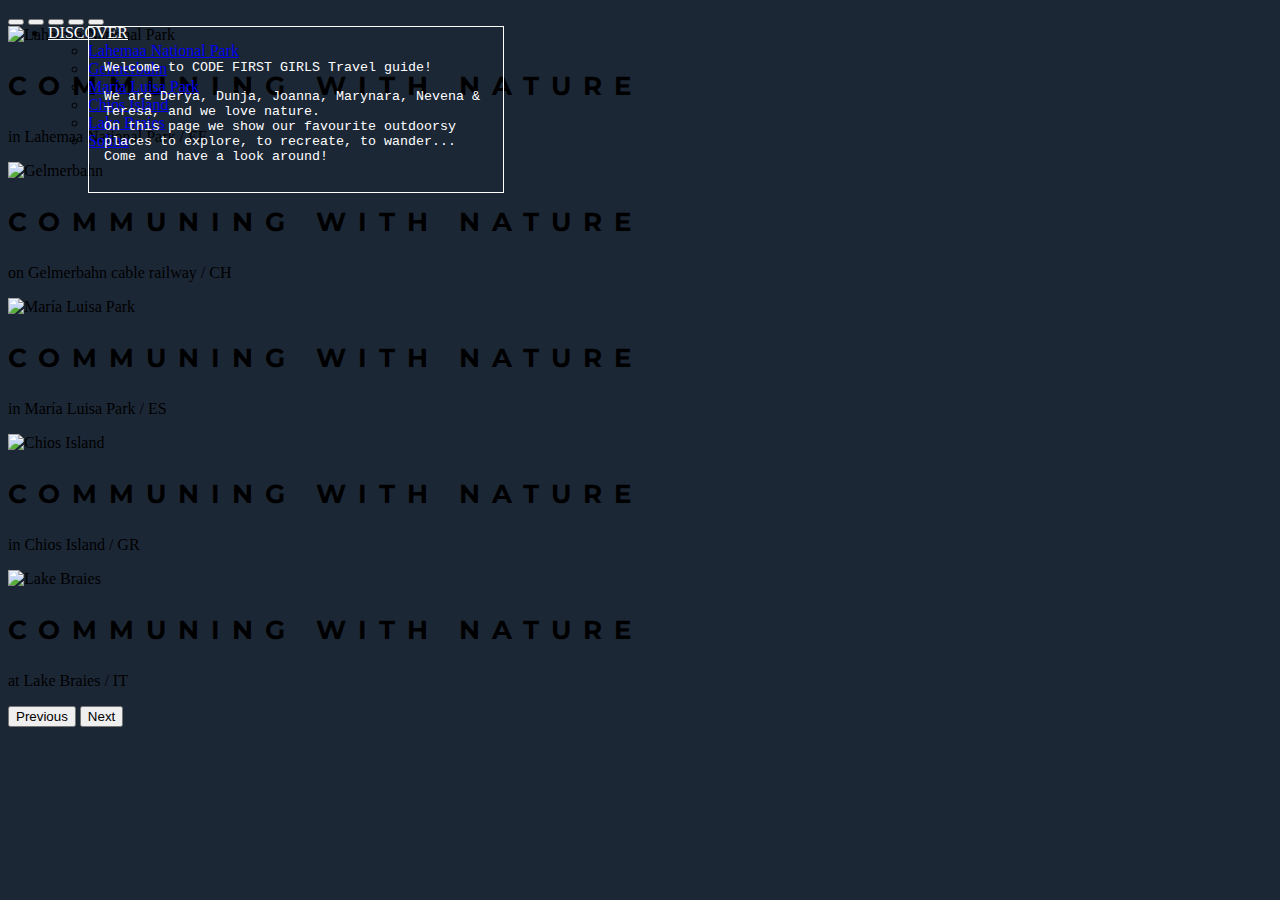
==== index.html @ cd1294f8 "FIxed image issues" ====
<!DOCTYPE html>
<html lang="en">
  <head>
    <meta charset="UTF-8" />
    <meta name="viewport" content="width=device-width, initial-scale=1.0" />
    <title>Communing with nature</title>
    <link
      href="https://cdn.jsdelivr.net/npm/bootstrap@5.3.0/dist/css/bootstrap.min.css"
      rel="stylesheet"
      integrity="sha384-9ndCyUaIbzAi2FUVXJi0CjmCapSmO7SnpJef0486qhLnuZ2cdeRhO02iuK6FUUVM"
      crossorigin="anonymous"
    />
    <link rel="stylesheet" href="src/style.css" />
    <!-- special fonts -->
    <link
      rel="stylesheet"
      href="https://fonts.googleapis.com/css?family=Ubuntu"
    />
    <link
      rel="stylesheet"
      href="https://fonts.googleapis.com/css?family=Montserrat"
    />
  </head>
  <body>
    <!-- Carousel -->
    <div id="carouselExampleCaptions" class="carousel slide">
      <!-- nav bar -->
      <ul class="nav justify-content-end">
        <li class="nav-item dropdown">
          <a
            class="nav-link dropdown-toggle"
            href="#"
            role="button"
            data-bs-toggle="dropdown"
            aria-expanded="false"
          >
            DISCOVER
          </a>
          <ul class="dropdown-menu">
            <li>
              <a class="dropdown-item" href="nature-website/lahemaa.html"
                >Lahemaa National Park</a
              >
            </li>
            <li><a class="dropdown-item" href="#">Gelmerbahn</a></li>
            <li>
              <a class="dropdown-item" href="nature-website/marialuisapark.html"
                >María Luisa Park</a
              >
            </li>
            <li><a class="dropdown-item" href="#">Chios Island</a></li>
            <li>
              <a class="dropdown-item" href="nature-website/braies.html"
                >Lake Braies</a
              >
            </li>
            <li>
              <a class="dropdown-item" href="nature-website/solina.html"
                >Solina</a
              >
            </li>
          </ul>
        </li>
      </ul>

      <!-- intro text -->
      <div class="aboutSection">
        <p>Welcome to CODE FIRST GIRLS Travel guide!</p>
        <p>
          We are Derya, Dunja, Joanna, Marynara, Nevena & Teresa, and we love
          nature. <br />
          On this page we show our favourite outdoorsy places to explore, to
          recreate, to wander...<br />
          Come and have a look around!
        </p>
      </div>
      <!-- Indicators/dots -->
      <div class="carousel-indicators">
        <button
          type="button"
          data-bs-target="#carouselExampleCaptions"
          data-bs-slide-to="0"
          class="active"
          aria-current="true"
          aria-label="Slide 1"
        ></button>
        <button
          type="button"
          data-bs-target="#carouselExampleCaptions"
          data-bs-slide-to="1"
          aria-label="Slide 2"
        ></button>
        <button
          type="button"
          data-bs-target="#carouselExampleCaptions"
          data-bs-slide-to="2"
          aria-label="Slide 3"
        ></button>
        <button
          type="button"
          data-bs-target="#carouselExampleCaptions"
          data-bs-slide-to="3"
          aria-label="Slide 4"
        ></button>
        <button
          type="button"
          data-bs-target="#carouselExampleCaptions"
          data-bs-slide-to="4"
          aria-label="Slide 5"
        ></button>
      </div>

      <!-- The slideshow/carousel -->

      <div class="carousel-inner">
        <div class="carousel-item active">
          <img
            src="images/lahemaa_filter.jpg"
            class="d-block w-100"
            alt="Lahemaa National Park"
          />
          <div class="carousel-caption d-none d-md-block">
            <h3>COMMUNING WITH NATURE</h3>
            <p>in Lahemaa National Park / EE</p>
          </div>
        </div>
        <div class="carousel-item">
          <img
            src="images/gelmerbahn_filter.jpg"
            class="d-block w-100"
            alt="Gelmerbahn"
          />
          <div class="carousel-caption d-none d-md-block">
            <h3>COMMUNING WITH NATURE</h3>
            <p>on Gelmerbahn cable railway / CH</p>
          </div>
        </div>
        <div class="carousel-item">
          <img
            src="images/marialuisapark_filter.jpg"
            class="d-block w-100"
            alt="María Luisa Park"
          />
          <div class="carousel-caption d-none d-md-block">
            <h3>COMMUNING WITH NATURE</h3>
            <p>in María Luisa Park / ES</p>
          </div>
        </div>
        <div class="carousel-item">
          <img
            src="images/chios_filter.jpg"
            class="d-block w-100"
            alt="Chios Island"
          />
          <div class="carousel-caption d-none d-md-block">
            <h3>COMMUNING WITH NATURE</h3>
            <p>in Chios Island / GR</p>
          </div>
        </div>
        <div class="carousel-item">
          <img
            src="images/braies_filter.jpg"
            class="d-block w-100"
            alt="Lake Braies"
          />
          <div class="carousel-caption d-none d-md-block">
            <h3>COMMUNING WITH NATURE</h3>
            <p>at Lake Braies / IT</p>
          </div>
        </div>
      </div>

      <!-- Left and right controls/icons -->
      <button
        class="carousel-control-prev"
        type="button"
        data-bs-target="#carouselExampleCaptions"
        data-bs-slide="prev"
      >
        <span class="carousel-control-prev-icon" aria-hidden="true"></span>
        <span class="visually-hidden">Previous</span>
      </button>
      <button
        class="carousel-control-next"
        type="button"
        data-bs-target="#carouselExampleCaptions"
        data-bs-slide="next"
      >
        <span class="carousel-control-next-icon" aria-hidden="true"></span>
        <span class="visually-hidden">Next</span>
      </button>
    </div>

    <script
      src="https://cdn.jsdelivr.net/npm/bootstrap@5.3.0/dist/js/bootstrap.bundle.min.js"
      integrity="sha384-geWF76RCwLtnZ8qwWowPQNguL3RmwHVBC9FhGdlKrxdiJJigb/j/68SIy3Te4Bkz"
      crossorigin="anonymous"
    ></script>
  </body>
</html>
---- src/style.css ----
body {
  background-color: rgb(28, 39, 54);
}

.nav {
  /* below makes nav bar sit on top of carousel */
  position: absolute;
  width: 100%;
  z-index: 10;
  max-width: 100%;
  padding-right: 16px;
}

.nav-link {
  color: white;
}

.aboutSection {
  position: absolute;
  z-index: 10;
  max-width: 100%;
  width: 30%;
  margin-left: 80px;
  margin-top: 18px;
  padding: 15px;
  padding-top: 20px;
  border: 1px solid white;
  color: white;
  /* background-color: rgba(255, 255, 255, 0.75); */
  font-family: "Courier New", Courier, monospace;
  font-size: 10pt;
}

h3 {
  font-family: "Montserrat", sans-serif;
  font-weight: bold;
  font-size: 26px;
  letter-spacing: 9pt;
}
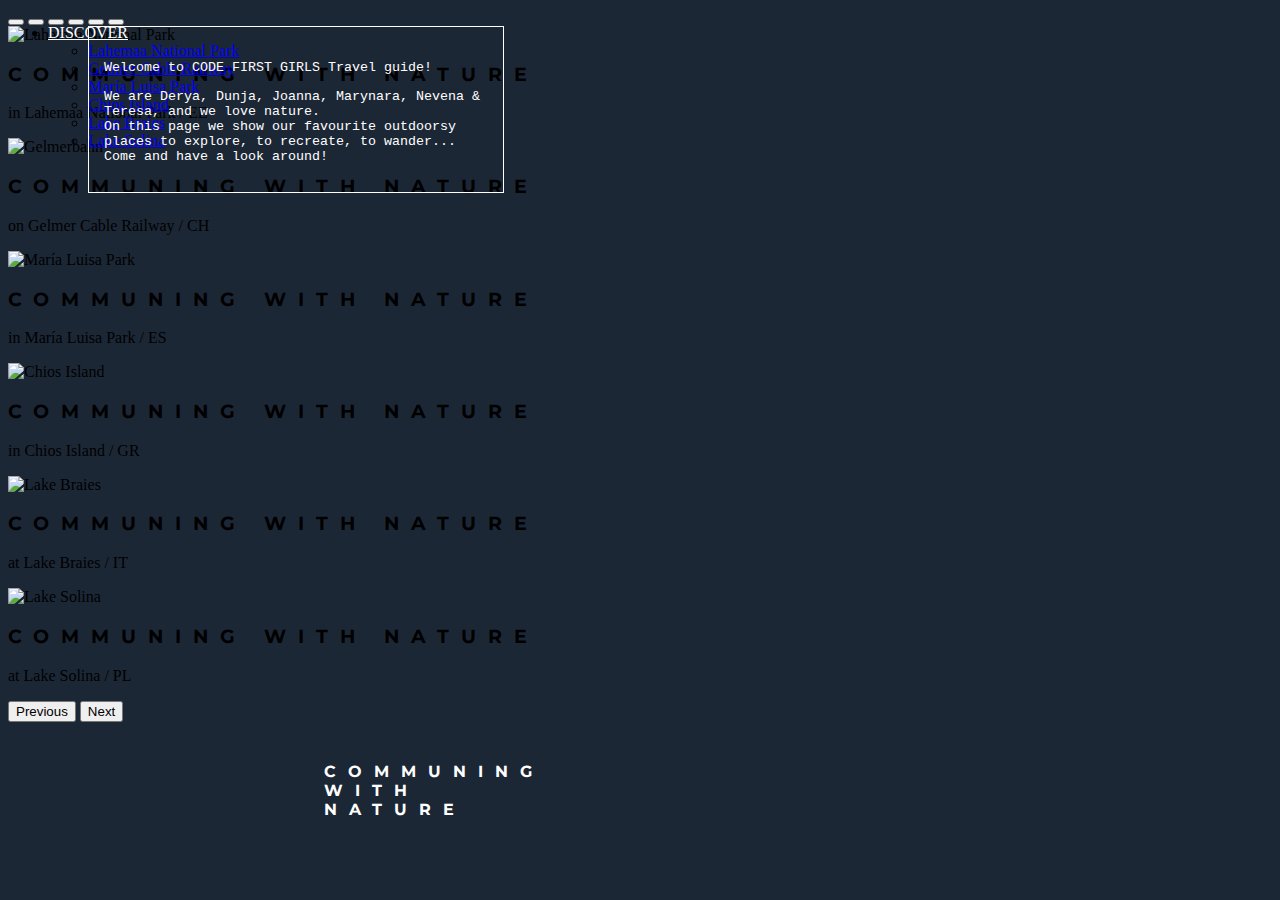
==== commit ab5e883d: "Added Solina image to carousel" ====
--- a/index.html
+++ b/index.html
@@ -11,11 +11,7 @@
       crossorigin="anonymous"
     />
     <link rel="stylesheet" href="src/style.css" />
-    <!-- special fonts -->
-    <link
-      rel="stylesheet"
-      href="https://fonts.googleapis.com/css?family=Ubuntu"
-    />
+    <!-- special font -->
     <link
       rel="stylesheet"
       href="https://fonts.googleapis.com/css?family=Montserrat"
@@ -42,13 +38,17 @@
                 >Lahemaa National Park</a
               >
             </li>
-            <li><a class="dropdown-item" href="#">Gelmerbahn</a></li>
+            <li><a class="dropdown-item" href="#">Gelmer Cable Railway</a></li>
             <li>
               <a class="dropdown-item" href="nature-website/marialuisapark.html"
                 >María Luisa Park</a
               >
             </li>
-            <li><a class="dropdown-item" href="#">Chios Island</a></li>
+            <li>
+              <a class="dropdown-item" href="nature-website/chios.html"
+                >Chios Island</a
+              >
+            </li>
             <li>
               <a class="dropdown-item" href="nature-website/braies.html"
                 >Lake Braies</a
@@ -56,15 +56,15 @@
             </li>
             <li>
               <a class="dropdown-item" href="nature-website/solina.html"
-                >Solina</a
+                >Lake Solina</a
               >
             </li>
           </ul>
         </li>
       </ul>
 
-      <!-- intro text -->
-      <div class="aboutSection">
+      <!-- about text wide screen -->
+      <div class="aboutSectionWide">
         <p>Welcome to CODE FIRST GIRLS Travel guide!</p>
         <p>
           We are Derya, Dunja, Joanna, Marynara, Nevena & Teresa, and we love
@@ -108,6 +108,12 @@
           data-bs-slide-to="4"
           aria-label="Slide 5"
         ></button>
+        <button
+          type="button"
+          data-bs-target="#carouselExampleCaptions"
+          data-bs-slide-to="5"
+          aria-label="Slide 6"
+        ></button>
       </div>
 
       <!-- The slideshow/carousel -->
@@ -132,7 +138,7 @@
           />
           <div class="carousel-caption d-none d-md-block">
             <h3>COMMUNING WITH NATURE</h3>
-            <p>on Gelmerbahn cable railway / CH</p>
+            <p>on Gelmer Cable Railway / CH</p>
           </div>
         </div>
         <div class="carousel-item">
@@ -166,6 +172,17 @@
           <div class="carousel-caption d-none d-md-block">
             <h3>COMMUNING WITH NATURE</h3>
             <p>at Lake Braies / IT</p>
+          </div>
+        </div>
+        <div class="carousel-item">
+          <img
+            src="images/braies_filter.jpg"
+            class="d-block w-100"
+            alt="Lake Solina"
+          />
+          <div class="carousel-caption d-none d-md-block">
+            <h3>COMMUNING WITH NATURE</h3>
+            <p>at Lake Solina / PL</p>
           </div>
         </div>
       </div>
@@ -191,6 +208,27 @@
       </button>
     </div>
 
+    <!-- heading for phone screen -->
+    <div class="headingPhone d-sm-block d-md-none">
+      <h4>
+        COMMUNING <br />
+        WITH <br />
+        NATURE
+      </h4>
+    </div>
+
+    <!-- about text for phone & tablet screen -->
+    <div class="aboutSectionPhone">
+      <p>Welcome to CODE FIRST GIRLS travel guide!</p>
+      <p>
+        We are Derya, Dunja, Joanna, Marynara, Nevena & Teresa, and we love
+        nature. <br />
+        On this page we show our favourite outdoorsy places to explore, to
+        recreate, to wander... <br />
+        Come and have a look around!
+      </p>
+    </div>
+
     <script
       src="https://cdn.jsdelivr.net/npm/bootstrap@5.3.0/dist/js/bootstrap.bundle.min.js"
       integrity="sha384-geWF76RCwLtnZ8qwWowPQNguL3RmwHVBC9FhGdlKrxdiJJigb/j/68SIy3Te4Bkz"
--- a/src/style.css
+++ b/src/style.css
@@ -15,7 +15,22 @@
   color: white;
 }
 
-.aboutSection {
+.nav-link:visited {
+  color: white;
+}
+
+.nav-link:hover {
+  color: pink;
+}
+
+/* screen smaller than 1000px hides the below element */
+@media screen and (max-width: 1000px) {
+  .aboutSectionWide {
+    display: none;
+  }
+}
+
+.aboutSectionWide {
   position: absolute;
   z-index: 10;
   max-width: 100%;
@@ -26,7 +41,26 @@
   padding-top: 20px;
   border: 1px solid white;
   color: white;
-  /* background-color: rgba(255, 255, 255, 0.75); */
+  font-family: "Courier New", Courier, monospace;
+  font-size: 10pt;
+}
+
+/* screen wider than 999px hides the below element */
+@media screen and (min-width: 999px) {
+  .aboutSectionPhone {
+    display: none;
+  }
+}
+
+.aboutSectionPhone {
+  margin: auto; /* for horizontal centering */
+  width: 50%;
+  margin-top: 40px;
+  margin-bottom: 50px;
+  padding: 15px;
+  padding-top: 20px;
+  border: 1px solid white;
+  color: white;
   font-family: "Courier New", Courier, monospace;
   font-size: 10pt;
 }
@@ -34,6 +68,18 @@
 h3 {
   font-family: "Montserrat", sans-serif;
   font-weight: bold;
-  font-size: 26px;
   letter-spacing: 9pt;
 }
+
+.headingPhone {
+  margin: auto;
+  width: 50%;
+}
+
+h4 {
+  color: white;
+  font-family: "Montserrat", sans-serif;
+  font-weight: bold;
+  letter-spacing: 9pt;
+  margin-top: 40px;
+}
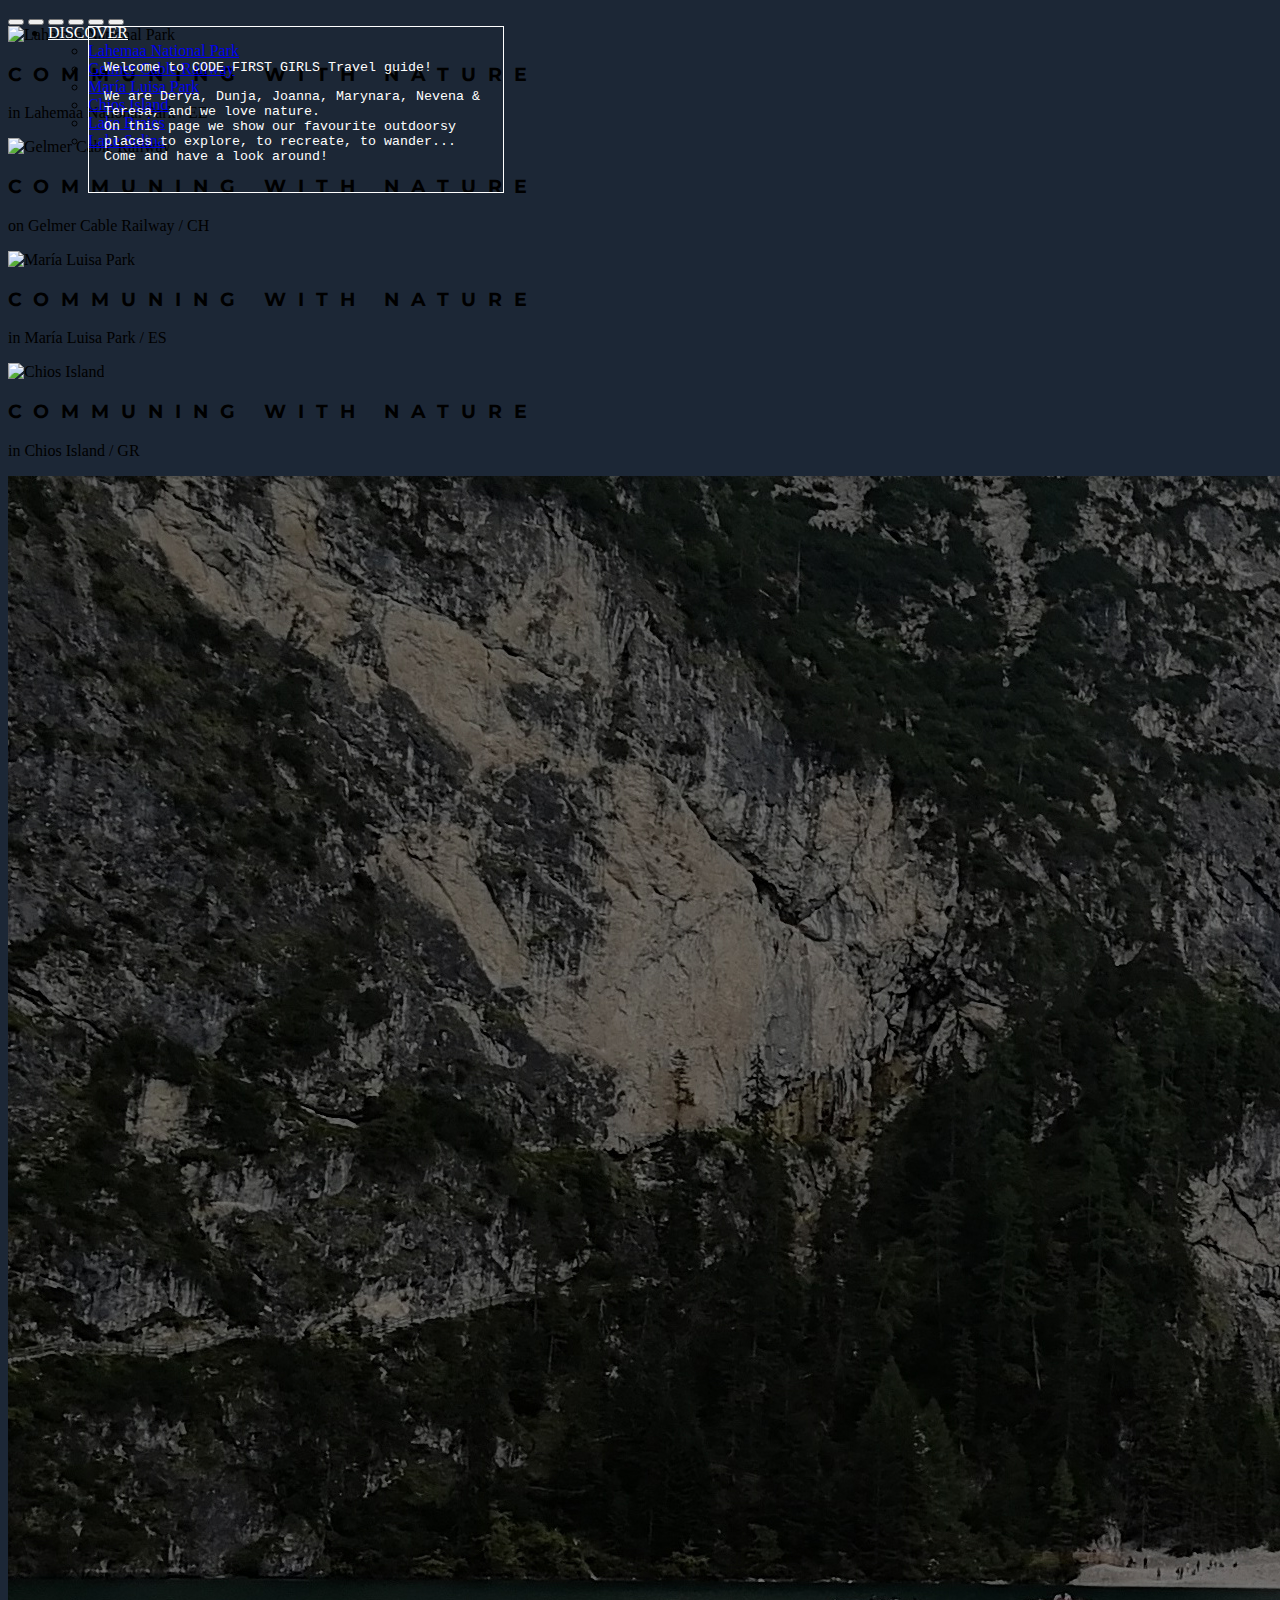
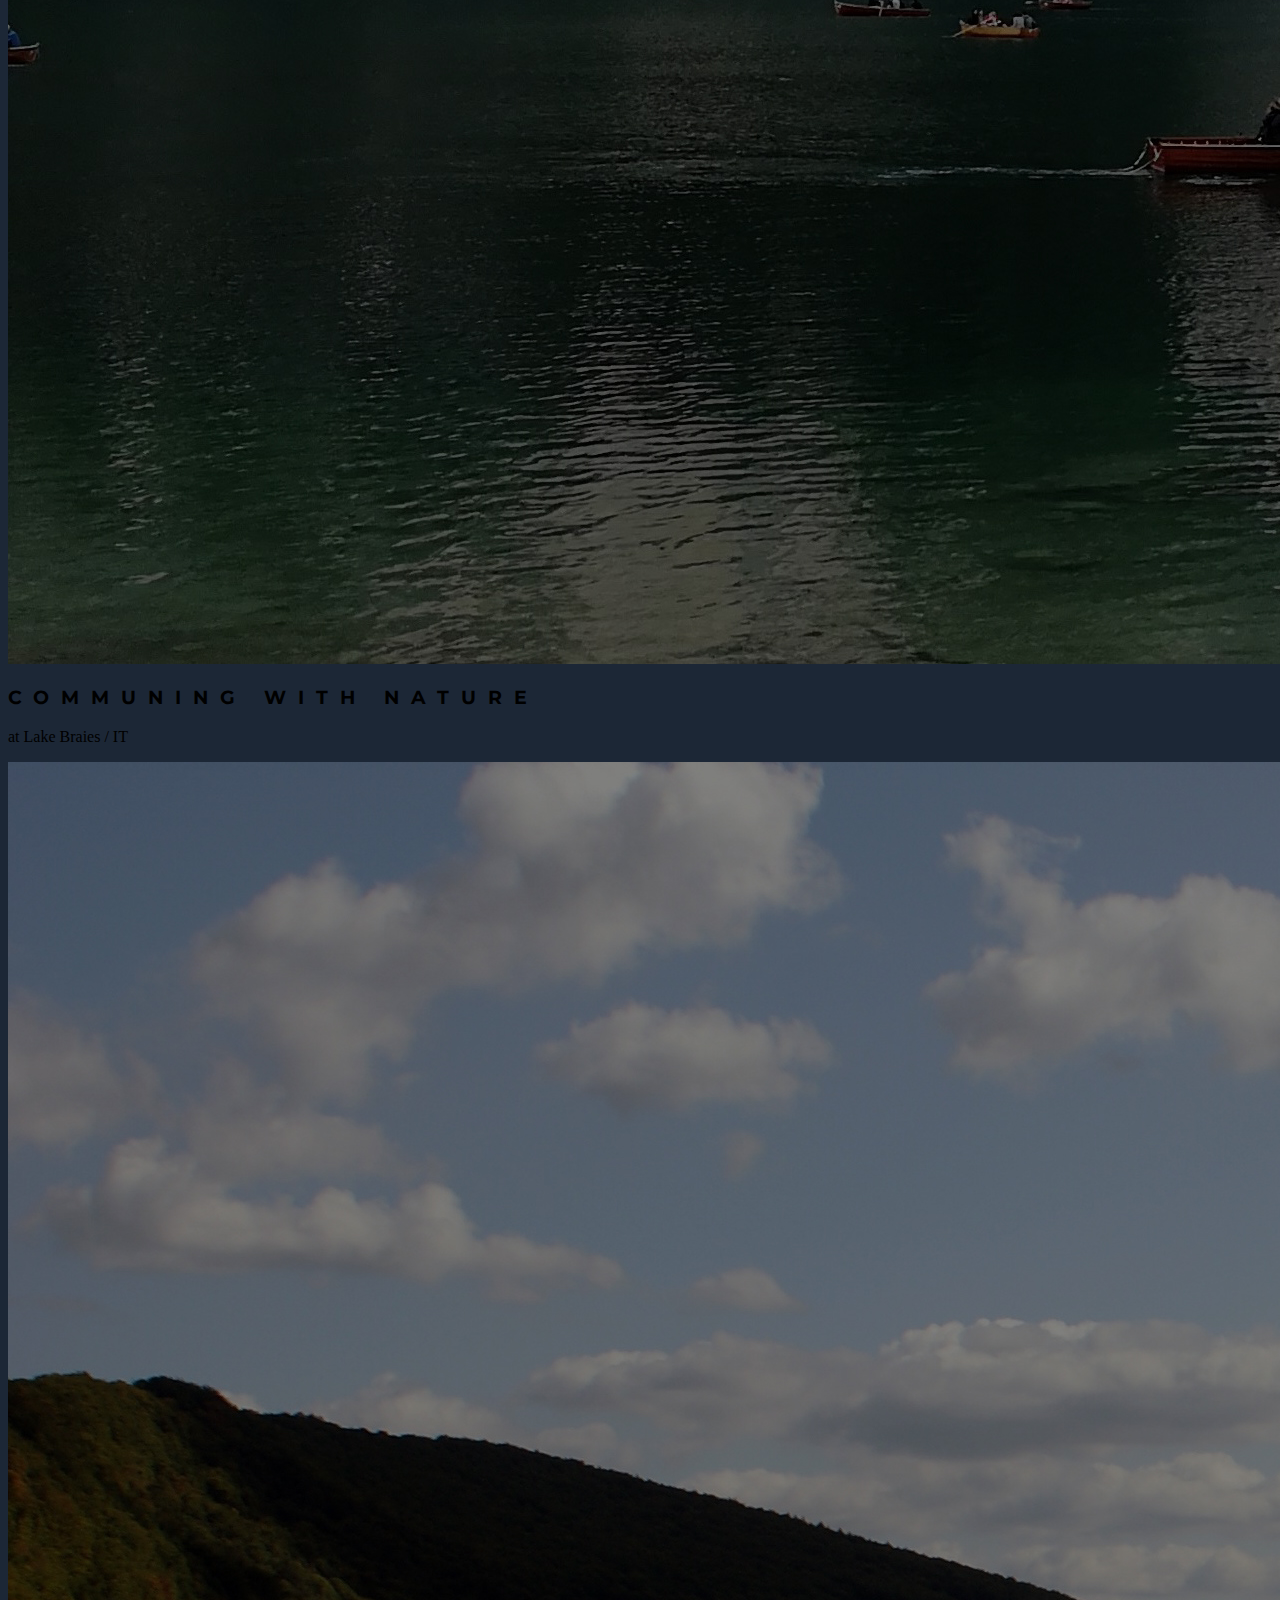
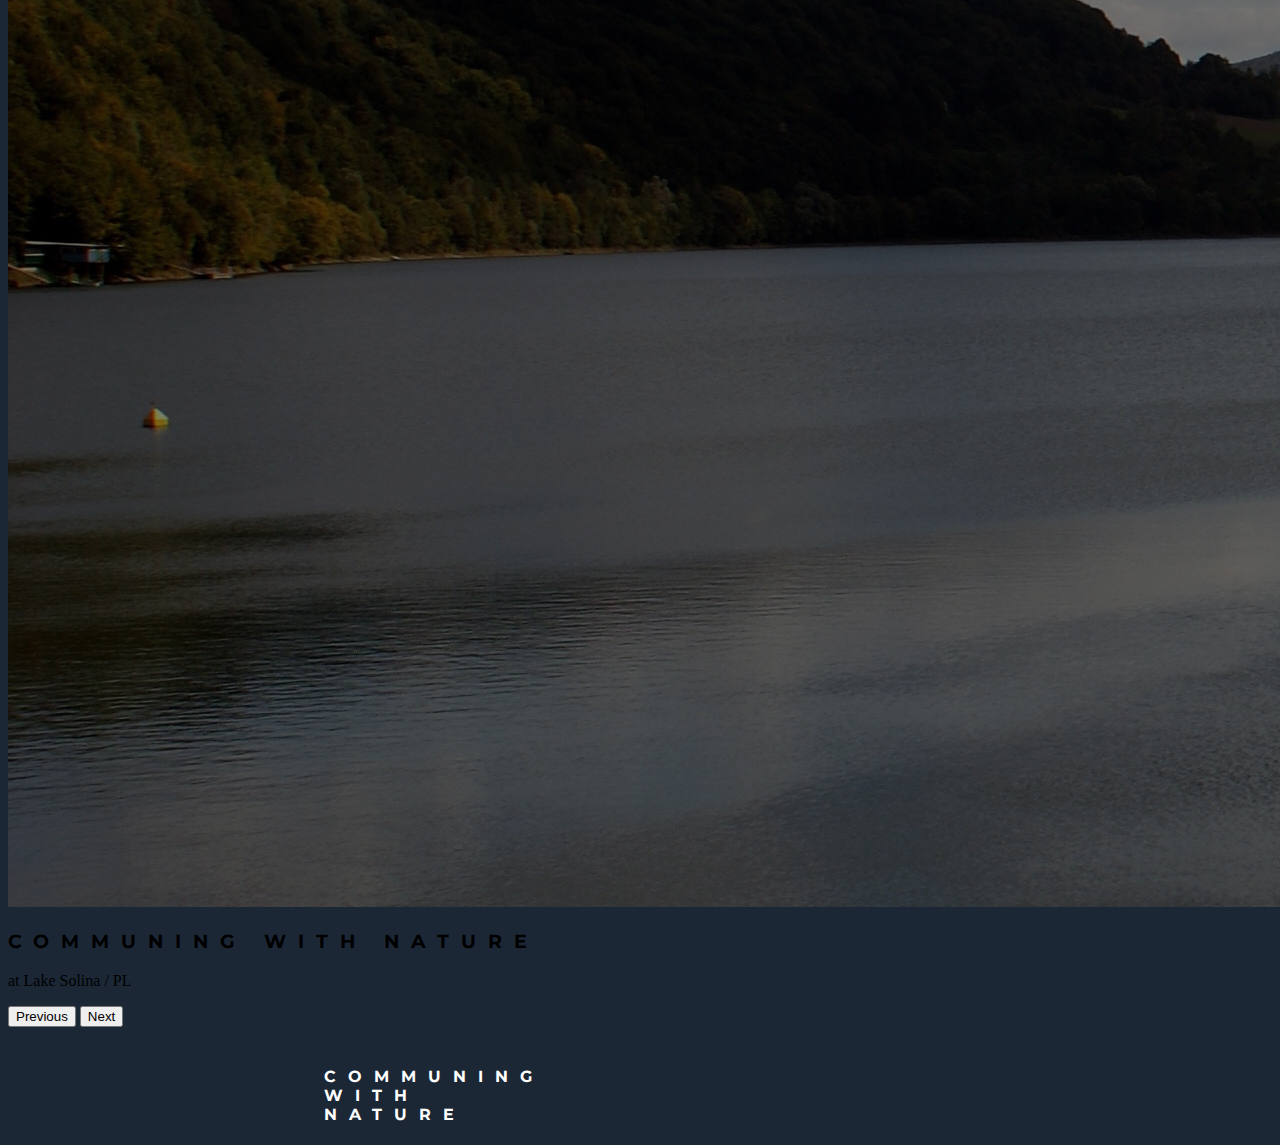
==== commit 978d28ec: "Updated alternative text" ====
--- a/index.html
+++ b/index.html
@@ -38,7 +38,11 @@
                 >Lahemaa National Park</a
               >
             </li>
-            <li><a class="dropdown-item" href="#">Gelmer Cable Railway</a></li>
+            <li>
+              <a class="dropdown-item" href="nature-website/gelmer.html"
+                >Gelmer Cable Railway</a
+              >
+            </li>
             <li>
               <a class="dropdown-item" href="nature-website/marialuisapark.html"
                 >María Luisa Park</a
@@ -134,7 +138,7 @@
           <img
             src="images/gelmerbahn_filter.jpg"
             class="d-block w-100"
-            alt="Gelmerbahn"
+            alt="Gelmer Cable Railway"
           />
           <div class="carousel-caption d-none d-md-block">
             <h3>COMMUNING WITH NATURE</h3>
@@ -176,7 +180,7 @@
         </div>
         <div class="carousel-item">
           <img
-            src="images/braies_filter.jpg"
+            src="images/solina_filter.jpg"
             class="d-block w-100"
             alt="Lake Solina"
           />
